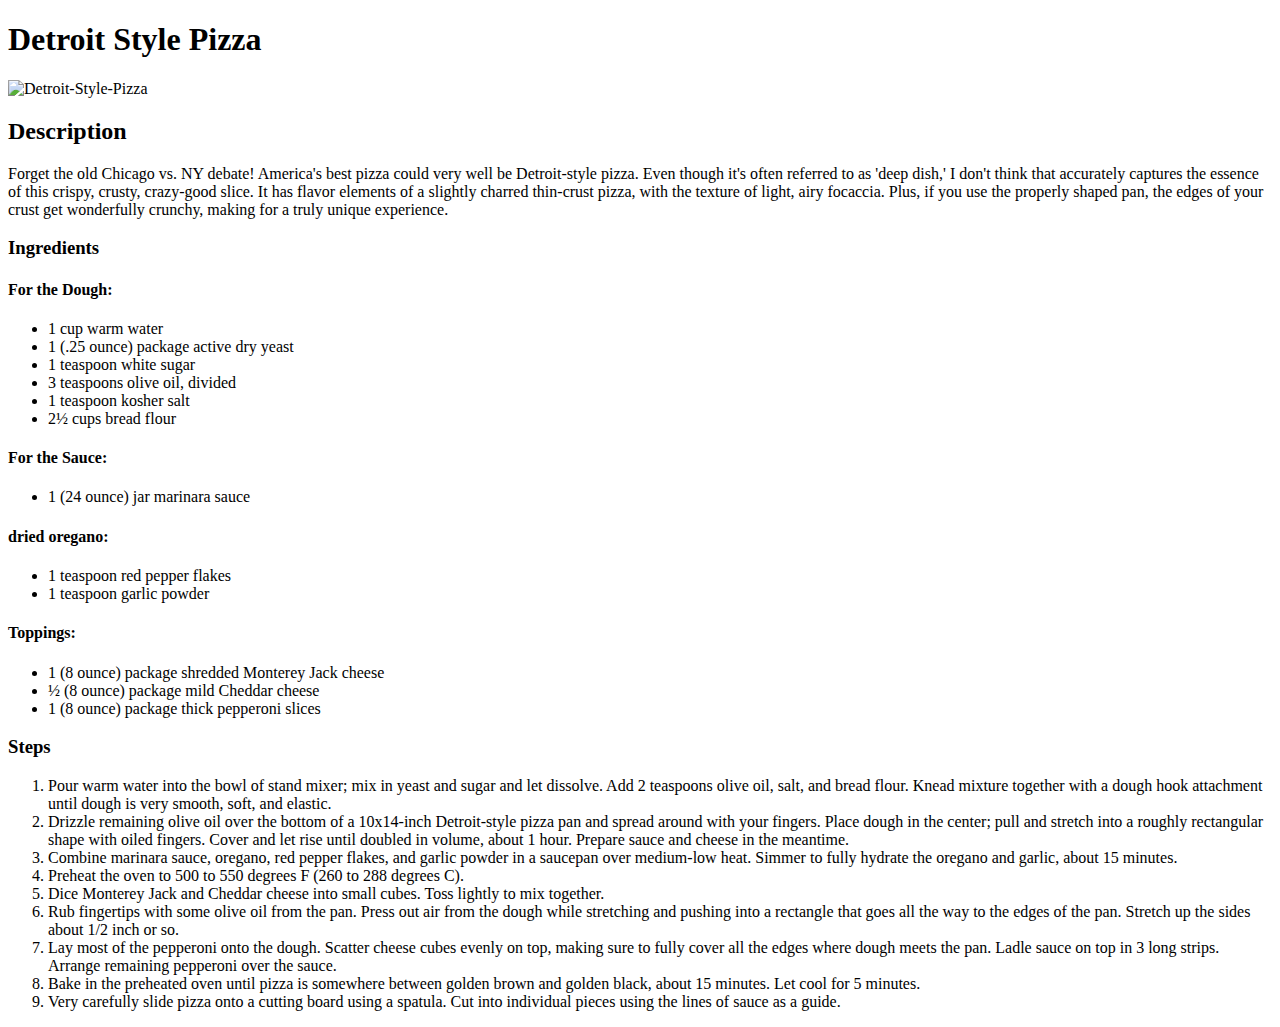
==== recipes/Detroit-Style-Pizza.html @ ec3b7c4a "Add 5 html files for the site" ====
<!DOCTYPE html>
<html lang="en">
<head>
    <meta charset="UTF-8">
    <meta http-equiv="X-UA-Compatible" content="IE=edge">
    <meta name="viewport" content="width=device-width, initial-scale=1.0">
    <title>Detroit Style Pizza</title>
</head>
<body>
    <h1>Detroit Style Pizza</h1>
    <img src="https://imagesvc.meredithcorp.io/v3/mm/image?url=https%3A%2F%2Fimages.media-allrecipes.com%2Fuserphotos%2F5822211.jpg" alt="Detroit-Style-Pizza" width="300">
    <h2>Description</h2>
    <p>Forget the old Chicago vs. NY debate! America's best pizza could very well be Detroit-style pizza. Even though it's often referred to as 'deep dish,' I don't think that accurately captures the essence of this crispy, crusty, crazy-good slice. It has flavor elements of a slightly charred thin-crust pizza, with the texture of light, airy focaccia. Plus, if you use the properly shaped pan, the edges of your crust get wonderfully crunchy, making for a truly unique experience.</p>
    <h3>Ingredients</h3>
    <h4>For the Dough:</h4>
    <ul>
        <li>1 cup warm water</li>
        <li>1 (.25 ounce) package active dry yeast</li>
        <li>1 teaspoon white sugar</li>
        <li>3 teaspoons olive oil, divided</li>
        <li>1 teaspoon kosher salt</li>
        <li>2½ cups bread flour</li>
    </ul>
    <h4>For the Sauce:</h4>
    <ul>
        <li>1 (24 ounce) jar marinara sauce</li>
    </ul>
    <h4>dried oregano:</h4>
    <ul>
        <li>1 teaspoon red pepper flakes</li>
        <li>1 teaspoon garlic powder</li>
    </ul>
    <h4>Toppings:</h4>
    <ul>
        <li>1 (8 ounce) package shredded Monterey Jack cheese</li>
        <li>½ (8 ounce) package mild Cheddar cheese</li>
        <li>1 (8 ounce) package thick pepperoni slices</li>
    </ul>
    <h3>Steps</h3>
    <ol>
        <li>Pour warm water into the bowl of stand mixer; mix in yeast and sugar and let dissolve. Add 2 teaspoons olive oil, salt, and bread flour. Knead mixture together with a dough hook attachment until dough is very smooth, soft, and elastic.</li>
        <li>Drizzle remaining olive oil over the bottom of a 10x14-inch Detroit-style pizza pan and spread around with your fingers. Place dough in the center; pull and stretch into a roughly rectangular shape with oiled fingers. Cover and let rise until doubled in volume, about 1 hour. Prepare sauce and cheese in the meantime.</li>
        <li>Combine marinara sauce, oregano, red pepper flakes, and garlic powder in a saucepan over medium-low heat. Simmer to fully hydrate the oregano and garlic, about 15 minutes.</li>
        <li>Preheat the oven to 500 to 550 degrees F (260 to 288 degrees C).</li>
        <li>Dice Monterey Jack and Cheddar cheese into small cubes. Toss lightly to mix together.</li>
        <li>Rub fingertips with some olive oil from the pan. Press out air from the dough while stretching and pushing into a rectangle that goes all the way to the edges of the pan. Stretch up the sides about 1/2 inch or so.</li>
        <li>Lay most of the pepperoni onto the dough. Scatter cheese cubes evenly on top, making sure to fully cover all the edges where dough meets the pan. Ladle sauce on top in 3 long strips. Arrange remaining pepperoni over the sauce.</li>
        <li>Bake in the preheated oven until pizza is somewhere between golden brown and golden black, about 15 minutes. Let cool for 5 minutes.</li>
        <li>Very carefully slide pizza onto a cutting board using a spatula. Cut into individual pieces using the lines of sauce as a guide.</li>

    </ol>
</body>
</html>
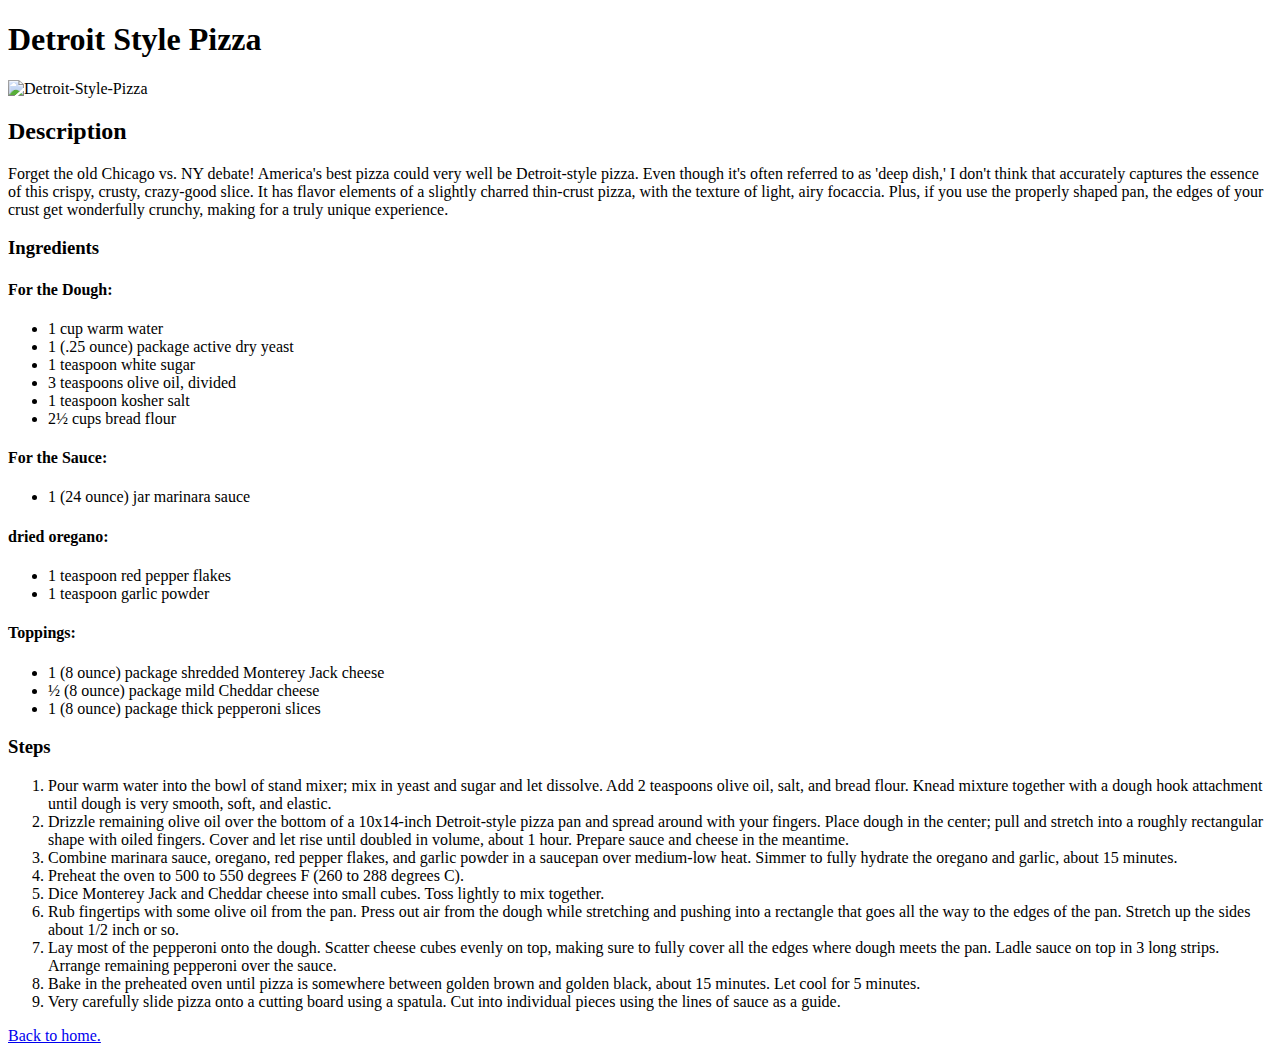
==== commit 20764bec: "Add a back to home link at recipes" ====
--- a/recipes/Detroit-Style-Pizza.html
+++ b/recipes/Detroit-Style-Pizza.html
@@ -8,7 +8,7 @@
 </head>
 <body>
     <h1>Detroit Style Pizza</h1>
-    <img src="https://imagesvc.meredithcorp.io/v3/mm/image?url=https%3A%2F%2Fimages.media-allrecipes.com%2Fuserphotos%2F5822211.jpg" alt="Detroit-Style-Pizza" width="300">
+    <img src="../images/detroid-style-pizza.jpg" alt="Detroit-Style-Pizza" width="300">
     <h2>Description</h2>
     <p>Forget the old Chicago vs. NY debate! America's best pizza could very well be Detroit-style pizza. Even though it's often referred to as 'deep dish,' I don't think that accurately captures the essence of this crispy, crusty, crazy-good slice. It has flavor elements of a slightly charred thin-crust pizza, with the texture of light, airy focaccia. Plus, if you use the properly shaped pan, the edges of your crust get wonderfully crunchy, making for a truly unique experience.</p>
     <h3>Ingredients</h3>
@@ -49,5 +49,6 @@
         <li>Very carefully slide pizza onto a cutting board using a spatula. Cut into individual pieces using the lines of sauce as a guide.</li>
 
     </ol>
+    <p><a href="../index.html">Back to home.</a></p>
 </body>
 </html>